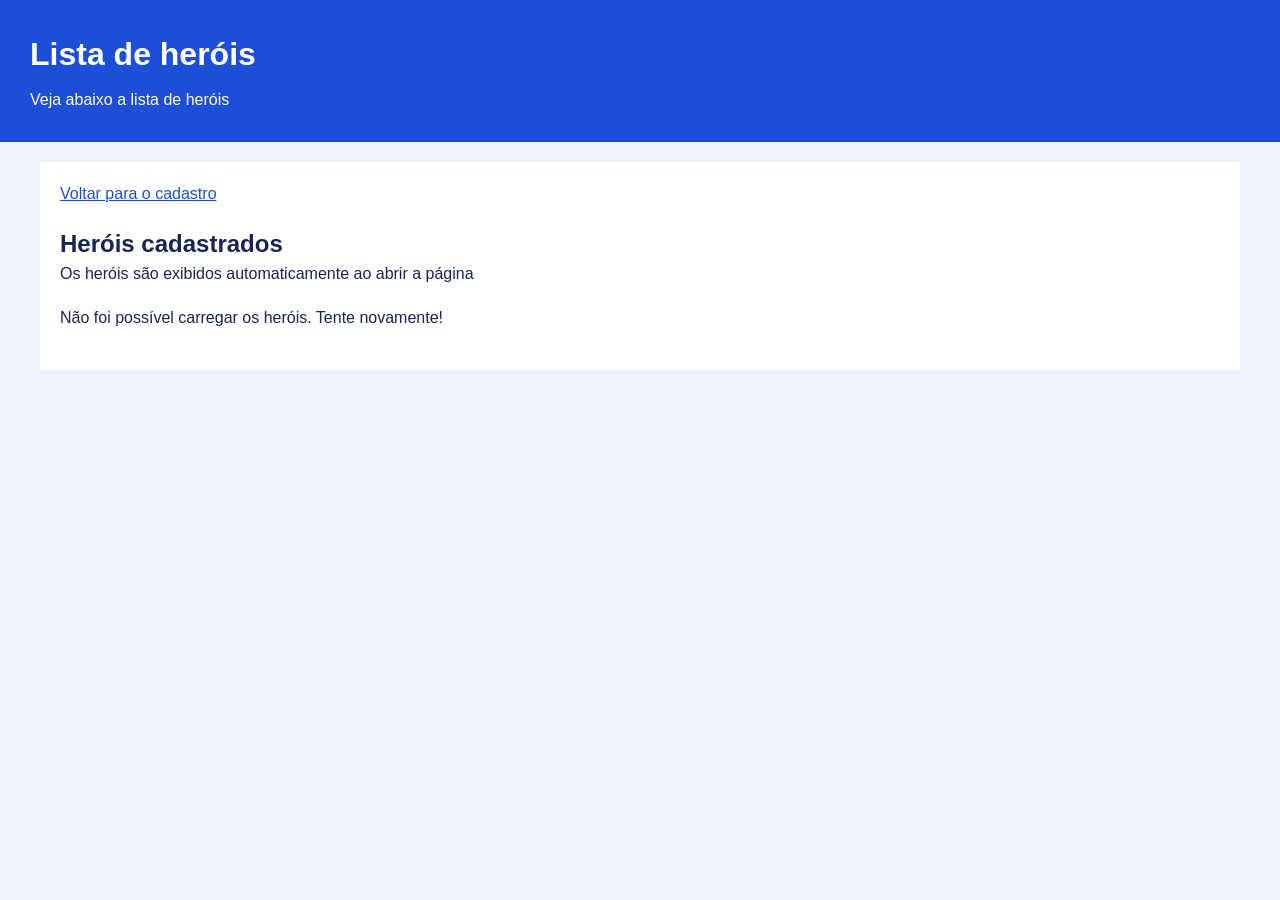
==== pages/get.html @ 20f05b10 "first commit" ====
<!DOCTYPE html>
<html lang="pt-BR">
  <head>
    <meta charset="UTF-8" />
    <title>Lista de heróis</title>
    <link rel="stylesheet" href="../css/get.css" />
    <script src="../js/get.js" defer></script>
  </head>
  <body>
    <header>
      <h1>Lista de heróis</h1>
      <p>Veja abaixo a lista de heróis</p>
    </header>
    <main>
      <p><a href="../index.html">Voltar para o cadastro</a></p>
      <section id="container-titulo-lista">
        <h2 id="titulo-lista">Heróis cadastrados</h2>
        <p>Os heróis são exibidos automaticamente ao abrir a página</p>
        <p id="resposta"></p>
        <ul id="lista-destinos"></ul>
      </section>
    </main>

    <!--Modelo para op JS copiar para cada lugar-->
    <template id="modelo-destino">
      <li>
        <section class="card-capa">
          <img class="imagem-destino" alt="" />
        </section>
        <section class="card-conteudo">
          <h3 class="nome"></h3>
          <p><strong>Local:</strong> <span class="local"></span></p>
          <p><strong>País:</strong> <span class="pais"></span></p>
          <p><strong>Tipo de Destino:</strong> <span class="tipo_destino"></span></p>
          <p><strong>Melhor época:</strong> <span class="melhor_epoca"></span></p>
          <p><strong>Custo médio:</strong> <span class="custo_medio"></span></p>

        </section>
      </li>
    </template>
  </body>
</html>
---- css/get.css ----
* {
  box-sizing: border-box;
  margin: 0;
  padding: 0;
}

body {
  background-color: #eef2f9;
  color: #172554;
  font-family: Arial, sans-serif;
  line-height: 1.5;
}

header {
  background-color: #1d4ed8;
  color: white;
  padding: 30px;
}

header p {
  margin-top: 10px;
}

main {
  background-color: white;
  max-width: 1200px;
  margin: 20px auto;
  padding: 20px;
}

h2 {
  margin-top: 20px;
}

a {
  color: #1d4ed8;
}

button {
  background-color: #1d4ed8;
  color: white;
  border: none;
  border-radius: 8px;
  padding: 12px 20px;
  margin-top: 20px;
  cursor: pointer;
}

button:disabled {
  opacity: 0.6;
  cursor: wait;
}

#resposta {
  margin-top: 20px;
}

/* Lista de heróis */
#lista-destinos {
  display: flex;
  flex-wrap: wrap;
  gap: 20px;
  list-style: none;
  margin-top: 20px;
}

/* Card de cada herói */
#lista-destinos li {
  flex: 1 1 260px;
  min-width: 0;
  background-color: #eff6ff;
  border: 1px solid #bfdbfe;
  border-radius: 8px;
  overflow: hidden;
}

/* Imagem do herói */
.card-capa {
  height: 220px;
  background-color: #dbeafe;
}

.card-capa img {
  width: 100%;
  height: 100%;
  object-fit: cover;
}

.sem-imagem {
  padding: 20px;
  color: #334155;
}

/* Informações do herói */
.card-conteudo {
  padding: 20px;
}

.card-conteudo h3 {
  margin-bottom: 10px;
}

.card-conteudo p {
  margin-top: 8px;
}

.card-conteudo strong {
  color: #172554;
}

footer {
  background-color: #1d4ed8;
  color: white;
  text-align: center;
  padding: 20px;
}
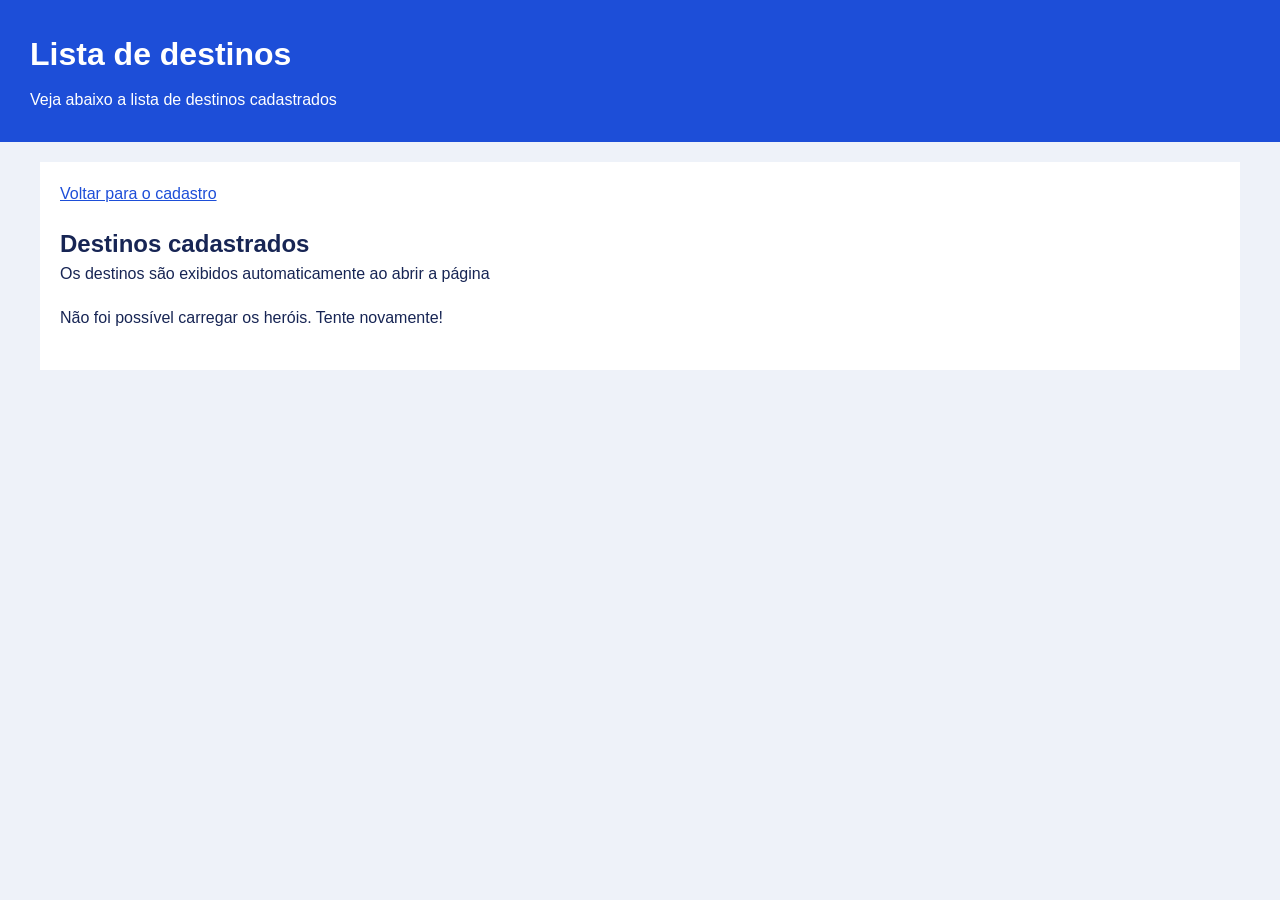
==== commit a2cb6c1d: "fix: trocando heroi para destino" ====
--- a/pages/get.html
+++ b/pages/get.html
@@ -2,20 +2,20 @@
 <html lang="pt-BR">
   <head>
     <meta charset="UTF-8" />
-    <title>Lista de heróis</title>
+    <title>Lista de destinos</title>
     <link rel="stylesheet" href="../css/get.css" />
     <script src="../js/get.js" defer></script>
   </head>
   <body>
     <header>
-      <h1>Lista de heróis</h1>
-      <p>Veja abaixo a lista de heróis</p>
+      <h1>Lista de destinos</h1>
+      <p>Veja abaixo a lista de destinos cadastrados</p>
     </header>
     <main>
       <p><a href="../index.html">Voltar para o cadastro</a></p>
       <section id="container-titulo-lista">
-        <h2 id="titulo-lista">Heróis cadastrados</h2>
-        <p>Os heróis são exibidos automaticamente ao abrir a página</p>
+        <h2 id="titulo-lista">Destinos cadastrados</h2>
+        <p>Os destinos são exibidos automaticamente ao abrir a página</p>
         <p id="resposta"></p>
         <ul id="lista-destinos"></ul>
       </section>
